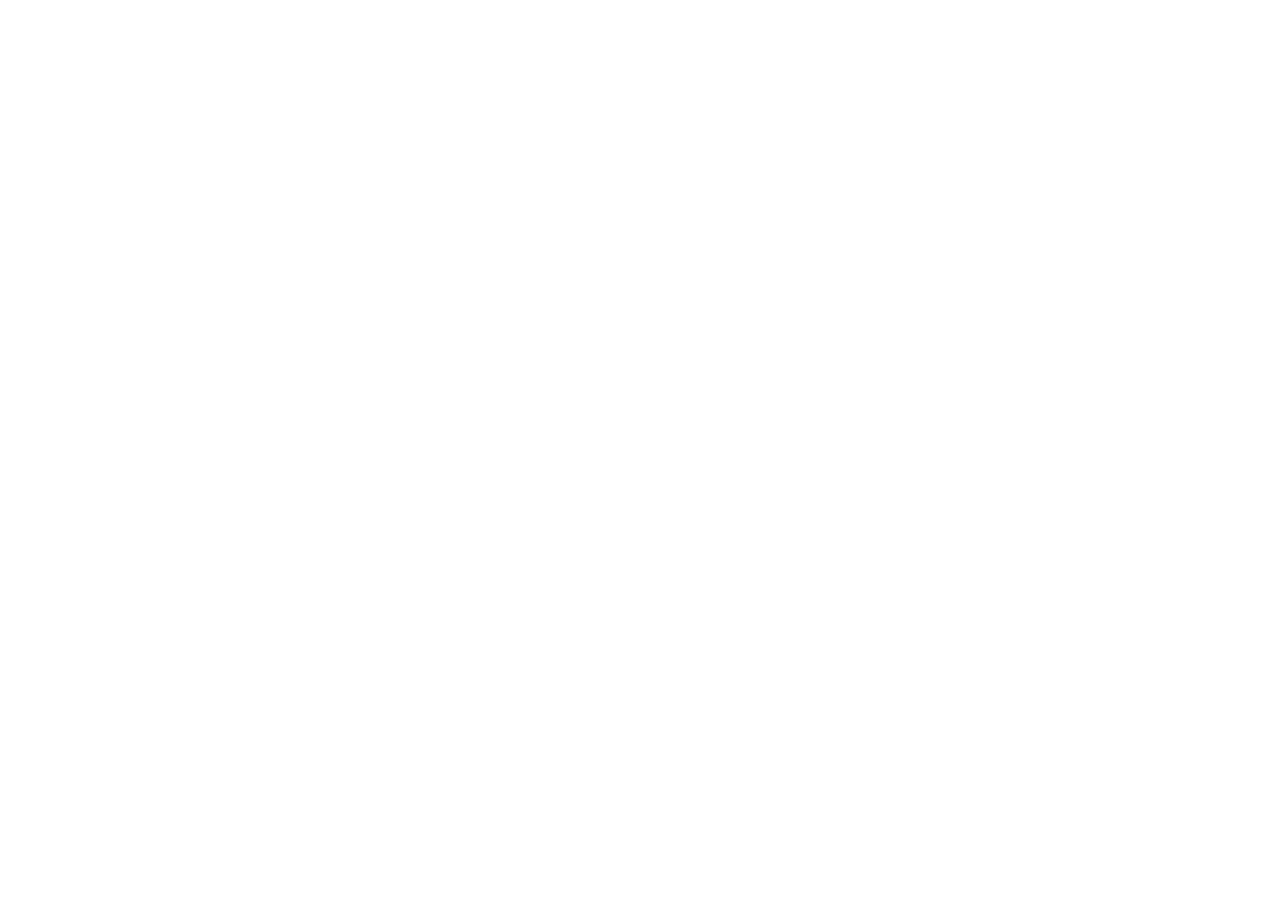
==== index.html @ d590d52f "Created initial folders and files" ====
<!DOCTYPE html>
<html lang="en">
<head>
    <meta charset="UTF-8">
    <meta http-equiv="X-UA-Compatible" content="IE=edge">
    <meta name="viewport" content="width=device-width, initial-scale=1.0">
    <title>Three Input Calculator</title>
    <meta name="author" content="Jules Gray">
    <meta name="description" content="This program takes input from the user of 2 numbers and 1 arithmetic operator ( +, - , *, / ).
    It then performs a calculation using the two number inputs, based on the operator selected by the user in input 3.
    ">
</head>

<body>
    <h1></h1>
    
</body>
</html>
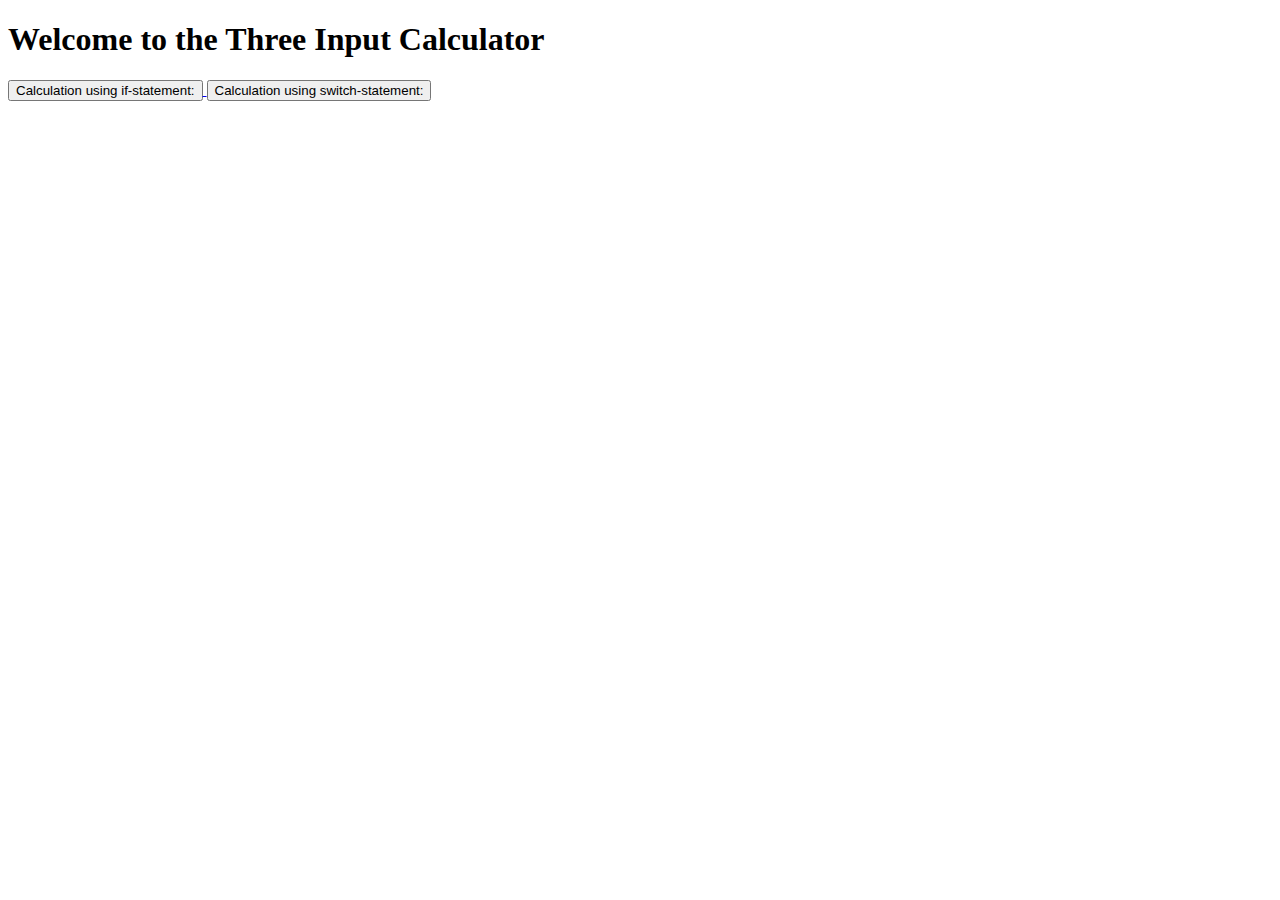
==== commit 70458050: "HTML Headings and Links added" ====
--- a/index.html
+++ b/index.html
@@ -1,18 +1,33 @@
 <!DOCTYPE html>
 <html lang="en">
+
 <head>
     <meta charset="UTF-8">
     <meta http-equiv="X-UA-Compatible" content="IE=edge">
     <meta name="viewport" content="width=device-width, initial-scale=1.0">
     <title>Three Input Calculator</title>
+    <link rel="stylesheet" type="text/css" href="css/styles.css">
     <meta name="author" content="Jules Gray">
-    <meta name="description" content="This program takes input from the user of 2 numbers and 1 arithmetic operator ( +, - , *, / ).
-    It then performs a calculation using the two number inputs, based on the operator selected by the user in input 3.
-    ">
+    <meta name="description"
+        content="This program takes input from the user of 2 numbers and 1 arithmetic operator ( +, - , *, / ).
+        It then performs a calculation using the two number inputs, based on the operator selected by the user in input 3.">
 </head>
 
 <body>
-    <h1></h1>
-    
+    <h1>Welcome to the Three Input Calculator</h1>
+
+    <div id="app">
+            
+        <a href="./htmls/if-calculator.html">
+            <button> Calculation using if-statement:  </button>
+        </a>
+
+        <a href="./htmls/switch-calculator.html">
+            <button> Calculation using switch-statement:  </button>
+        </a>      
+
+    </div>
+
 </body>
+
 </html>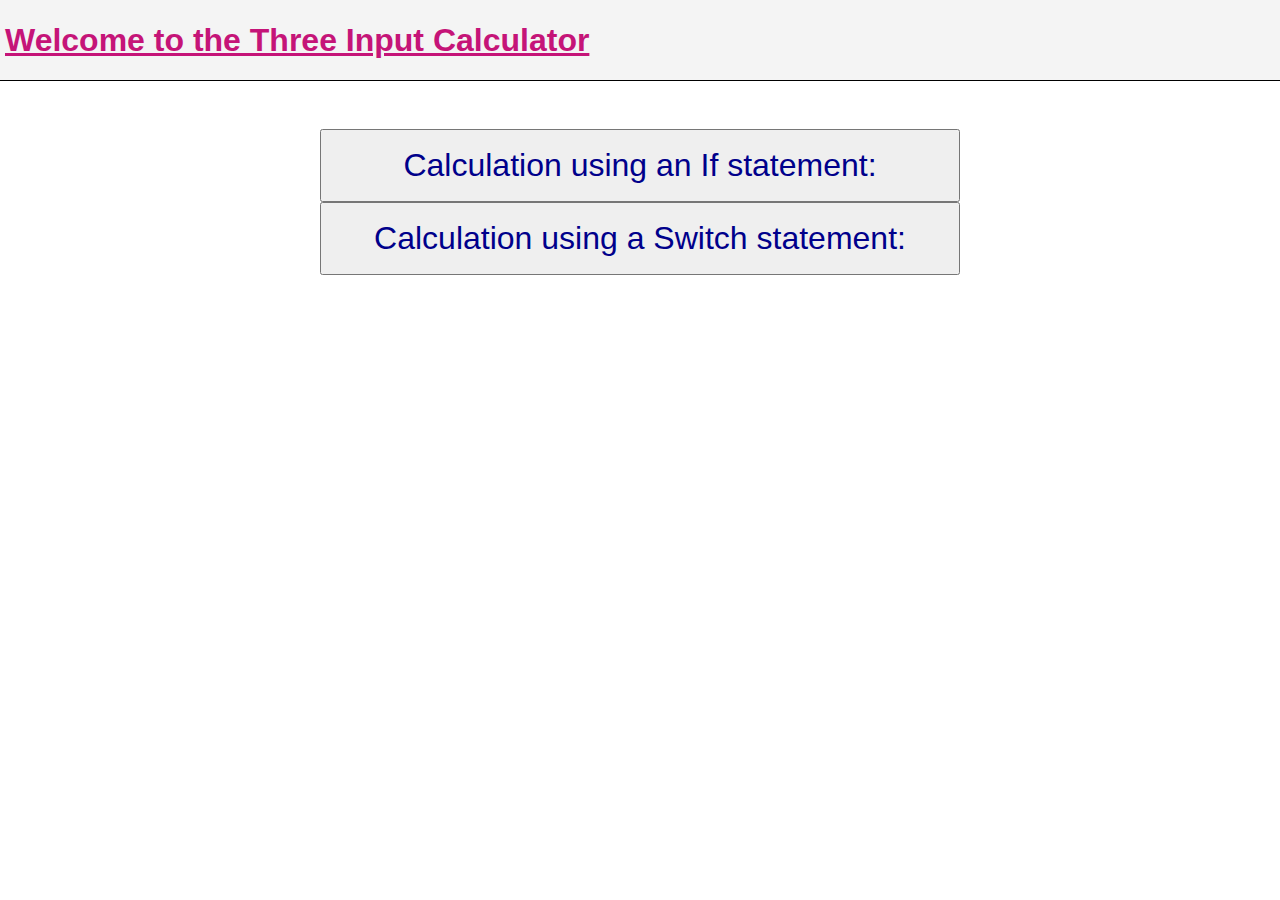
==== commit cce647e6: "Styling and links thereto" ====
--- a/index.html
+++ b/index.html
@@ -14,17 +14,17 @@
 </head>
 
 <body>
-    <h1>Welcome to the Three Input Calculator</h1>
+    <h1 id="title">Welcome to the Three Input Calculator</h1>
 
     <div id="app">
-            
+
         <a href="./htmls/if-calculator.html">
-            <button> Calculation using if-statement:  </button>
+            <button> Calculation using an If statement: </button>
         </a>
 
         <a href="./htmls/switch-calculator.html">
-            <button> Calculation using switch-statement:  </button>
-        </a>      
+            <button> Calculation using a Switch statement: </button>
+        </a>
 
     </div>
 
--- a/css/styles.css
+++ b/css/styles.css
@@ -0,0 +1,30 @@
+body {
+    font-family: Arial, Helvetica, sans-serif;
+    color: rgb(197, 20, 120);
+    margin: 0;
+}
+
+#title {
+    text-decoration: underline;
+    background-color: rgb(244, 244, 244);
+    line-height: 5rem;
+    margin: 0;
+    margin-bottom: 3rem;
+    padding-left: 5px;;
+    border-bottom: solid black 1px;
+}
+
+#app {
+    display: flex;
+    flex-direction: column;
+    padding: 0 25vw;
+    text-align: center;
+    justify-content: space-evenly;
+}
+
+#app button {
+    font-size: 2rem;
+    width: 100%;
+    color: darkblue;
+    padding: 1rem 0;
+}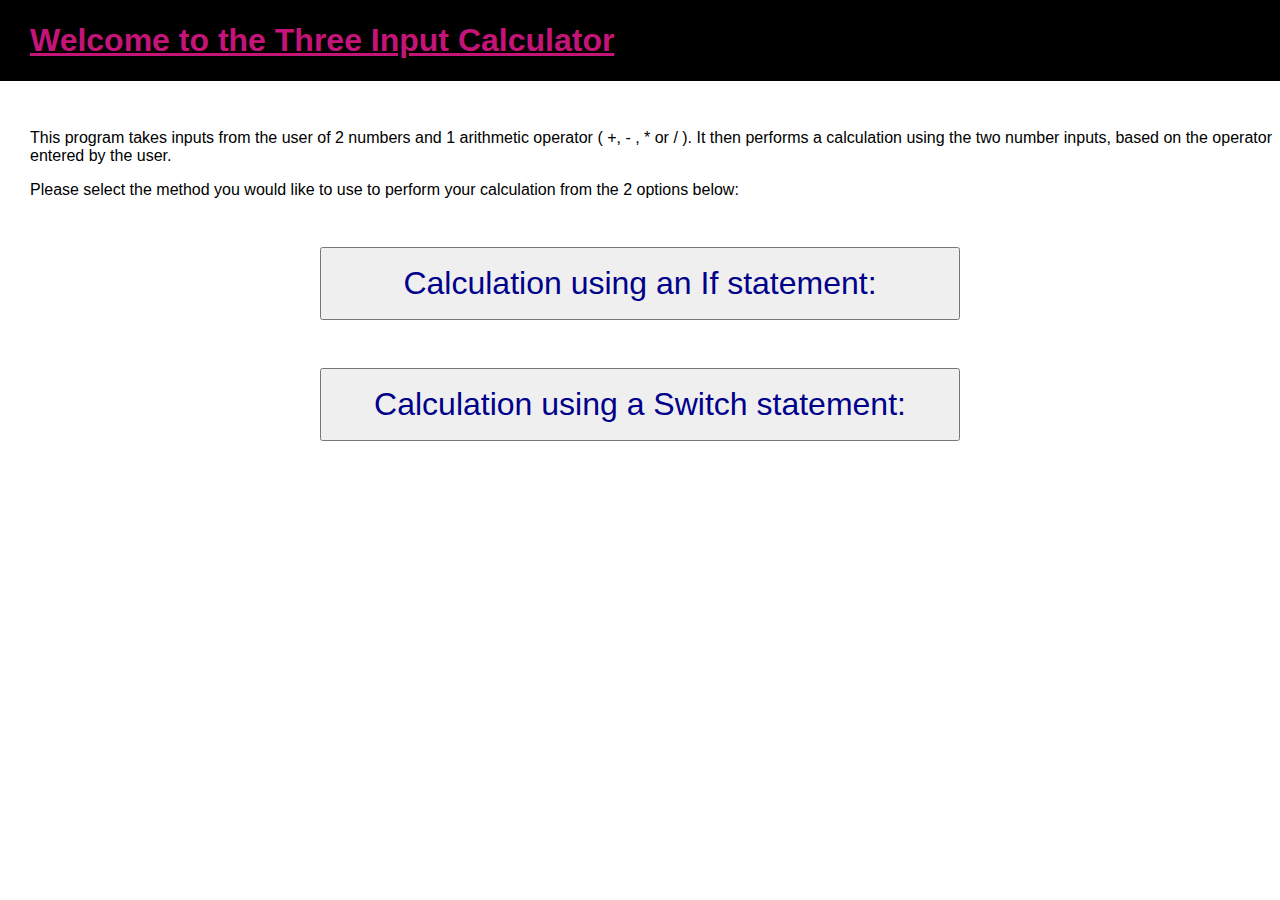
==== commit 29ab334a: "Changed some styling and identifiers and text" ====
--- a/index.html
+++ b/index.html
@@ -10,13 +10,19 @@
     <meta name="author" content="Jules Gray">
     <meta name="description"
         content="This program takes input from the user of 2 numbers and 1 arithmetic operator ( +, - , *, / ).
-        It then performs a calculation using the two number inputs, based on the operator selected by the user in input 3.">
+        It then performs a calculation using the two number inputs, based on the operator entered by the user in input 2.">
 </head>
 
 <body>
-    <h1 id="title">Welcome to the Three Input Calculator</h1>
+    <h1 class="title">Welcome to the Three Input Calculator</h1>
+    <p> This program takes inputs from the user of 2 numbers and 1 arithmetic operator ( +, - , * or / ).
+        It then performs a calculation using the two number inputs, based on the operator entered by the user.
+    </p>
+    
+    <p> Please select the method you would like to use to perform your calculation from the 2 options below:
+    </p>
 
-    <div id="app">
+    <div class="app">
 
         <a href="./htmls/if-calculator.html">
             <button> Calculation using an If statement: </button>
--- a/css/styles.css
+++ b/css/styles.css
@@ -1,30 +1,40 @@
 body {
     font-family: Arial, Helvetica, sans-serif;
-    color: rgb(197, 20, 120);
+    color: rgb(0, 0, 0);
     margin: 0;
 }
 
-#title {
+.title {
     text-decoration: underline;
-    background-color: rgb(244, 244, 244);
+    color: rgb(197, 20, 120);
+    background-color: rgb(0, 0, 0);
     line-height: 5rem;
     margin: 0;
     margin-bottom: 3rem;
-    padding-left: 5px;;
+    padding-left: 30px;
     border-bottom: solid black 1px;
 }
 
-#app {
+p {
+    padding-left: 30px;
+}
+
+.app {
     display: flex;
     flex-direction: column;
     padding: 0 25vw;
     text-align: center;
     justify-content: space-evenly;
+    margin-top: 3rem;
+    margin-bottom: 3rem;
+
 }
 
-#app button {
+.app button {
     font-size: 2rem;
     width: 100%;
     color: darkblue;
     padding: 1rem 0;
+    margin-bottom: 3rem;
+
 }